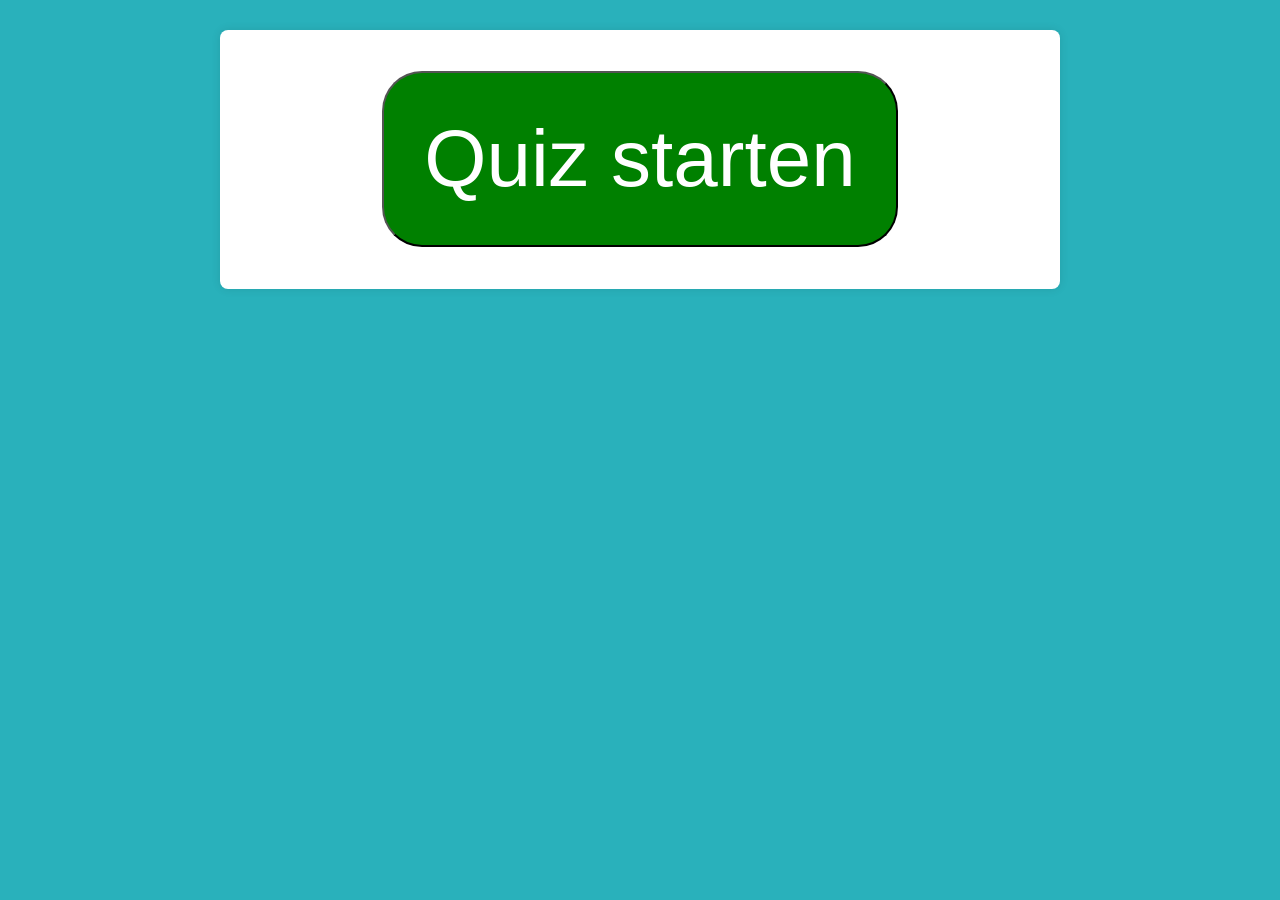
==== quiz.html @ 227996a5 "zustand 29.4." ====
<!DOCTYPE html>
<html lang="de">

<head>
    <meta charset="UTF-8">
    <meta name="viewport"
          content="width=device-width, initial-scale=1.0">
    <title>Quiz Seite</title>
    <link rel="stylesheet"
          href="quiz.css">
    <script src="quiz.js"
            type="module"></script>
</head>

<body>
    <div class="container">
        <h1>
            <button type="button"
                    id="start-button">Quiz starten</button>
        </h1>
    </div>
</body>

</html>
---- quiz.css ----
body {
    font-family: Arial, sans-serif;
    background-color: #29b1bb;
    margin: 0;
    padding: 0;
}

.container {
    max-width: 800px;
    margin: 30px auto;
    padding: 20px;
    background-color: white;
    border-radius: 8px;
    box-shadow: 0 0 10px rgba(0, 0, 0, 0.1);
}

h1 {
    text-align: center;
    color: #333;
}

#start-button {
    font-size: 5rem;

    background-color: green;
    color: white;
    padding: 0.5em;
    border-radius: 0.5em;
}
#start-button:hover {
    background-color: #45a049;
}
#start-button:active {
    background-color: #3e8e41;
}
.quiz-item {
    margin-bottom: 20px;
}

.quiz-item h2 {
    color: #444;
    font-size: 1.2rem;
}

label {
    display: block;
    margin: 5px 0;
}

.submit-btn {
    display: block;
    margin: 20px auto;
    padding: 10px 20px;
    background-color: #4caf50;
    color: white;
    border: none;
    border-radius: 5px;
    cursor: pointer;
    transition: background-color 0.3s;
}

.submit-btn:hover {
    background-color: #45a049;
}
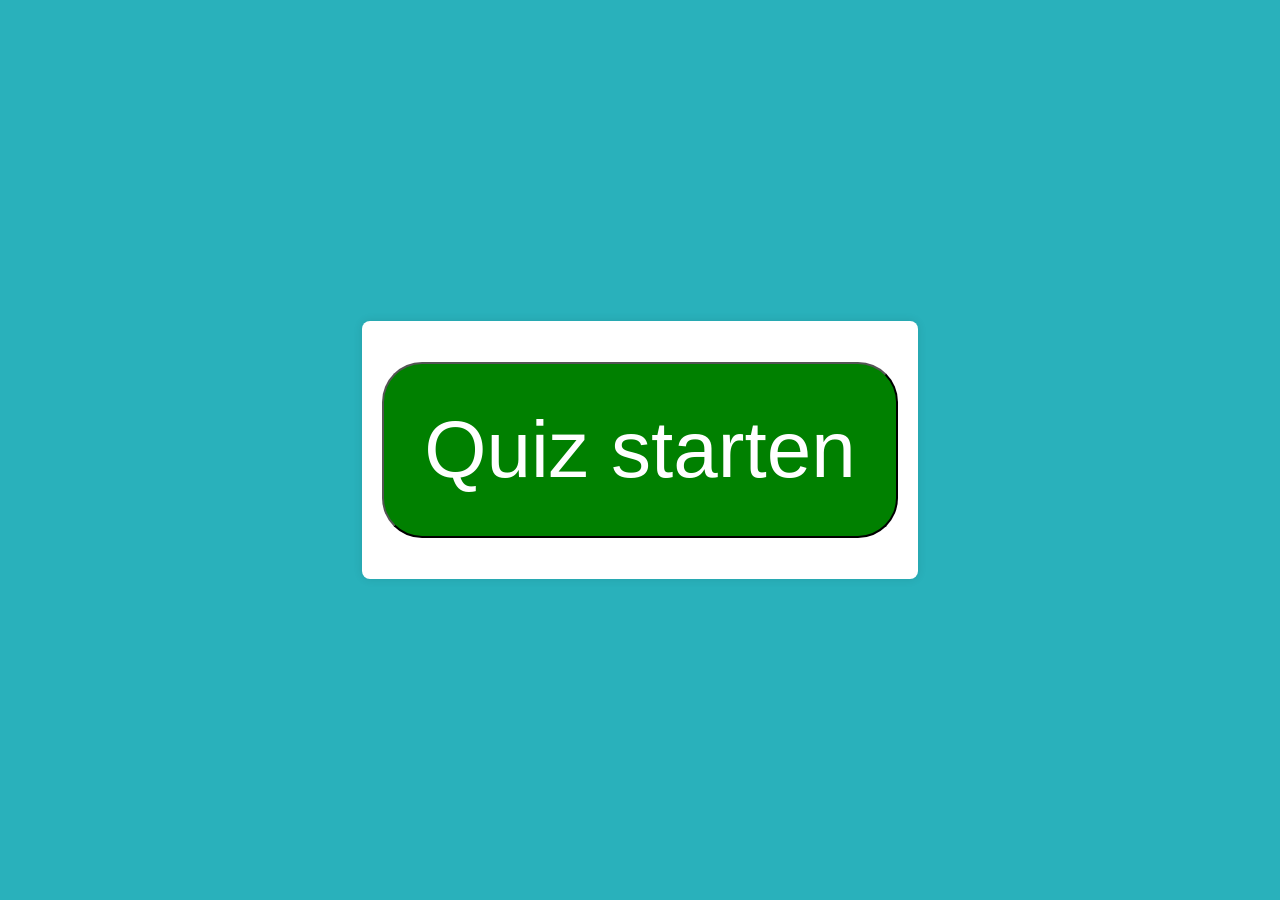
==== commit e319b11b: "Grundstruktur des Quizes" ====
--- a/quiz.html
+++ b/quiz.html
@@ -1,24 +1,37 @@
 <!DOCTYPE html>
 <html lang="de">
-
 <head>
-    <meta charset="UTF-8">
-    <meta name="viewport"
-          content="width=device-width, initial-scale=1.0">
+    <meta charset="UTF-8" />
+    <meta name="viewport" content="width=device-width, initial-scale=1.0"/>
     <title>Quiz Seite</title>
-    <link rel="stylesheet"
-          href="quiz.css">
-    <script src="quiz.js"
-            type="module"></script>
+    <link rel="stylesheet" href="quiz.css" />
+    <script src="quiz.js" type="module" defer></script>
 </head>
-
 <body>
     <div class="container">
         <h1>
-            <button type="button"
-                    id="start-button">Quiz starten</button>
+            <button type="button" id="start-button">Quiz starten</button>
         </h1>
+
+        <div id="question-container" class="hidden">
+            <div id="header">
+
+                <div>
+                    <span id="question-number">1/14</span>    
+                </div>
+
+                <div>
+                    <span id="timer">00:00</span>
+                </div>
+
+            </div>
+            <h2 id="question"></h2>
+            <ul id="options"></ul>
+        </div>
+
+        <div id="weiter-container">
+            <button id="weiter-btn" class="hidden">Nächste Frage</button>
+        </div>
     </div>
 </body>
-
-</html>+</html>
--- a/quiz.css
+++ b/quiz.css
@@ -1,31 +1,30 @@
-body {
-    font-family: Arial, sans-serif;
-    background-color: #29b1bb;
+body, html {
+    height: 100%;
     margin: 0;
     padding: 0;
+    background-color: #29b1bb;
+    font-family: Arial, sans-serif;
+    display: flex;
+    justify-content: center;
+    align-items: center;
 }
 
 .container {
     max-width: 800px;
-    margin: 30px auto;
     padding: 20px;
     background-color: white;
     border-radius: 8px;
     box-shadow: 0 0 10px rgba(0, 0, 0, 0.1);
-}
-
-h1 {
     text-align: center;
-    color: #333;
 }
 
 #start-button {
     font-size: 5rem;
-
     background-color: green;
     color: white;
     padding: 0.5em;
     border-radius: 0.5em;
+    cursor: pointer;
 }
 #start-button:hover {
     background-color: #45a049;
@@ -33,32 +32,42 @@
 #start-button:active {
     background-color: #3e8e41;
 }
-.quiz-item {
-    margin-bottom: 20px;
-}
 
-.quiz-item h2 {
-    color: #444;
-    font-size: 1.2rem;
-}
-
-label {
-    display: block;
-    margin: 5px 0;
-}
-
-.submit-btn {
-    display: block;
-    margin: 20px auto;
+#weiter-btn {
+    margin-top: 20px;
     padding: 10px 20px;
     background-color: #4caf50;
     color: white;
     border: none;
     border-radius: 5px;
     cursor: pointer;
-    transition: background-color 0.3s;
+}
+#weiter-btn:hover {
+    background-color: #45a049;
 }
 
-.submit-btn:hover {
-    background-color: #45a049;
+ul {
+    list-style: none;
+    padding: 0;
 }
+
+li {
+    padding: 10px;
+    background-color: #f0f0f0;
+    margin: 5px 0;
+    border-radius: 5px;
+}
+
+.hidden {
+    display: none;
+}
+
+#header {
+    display: flex;
+    font-size: 2rem;
+    margin-bottom: 20px;
+    background-color: rgb(0, 0, 0);
+    color: white;
+    justify-content: space-around;
+    border-radius: 3px;
+}
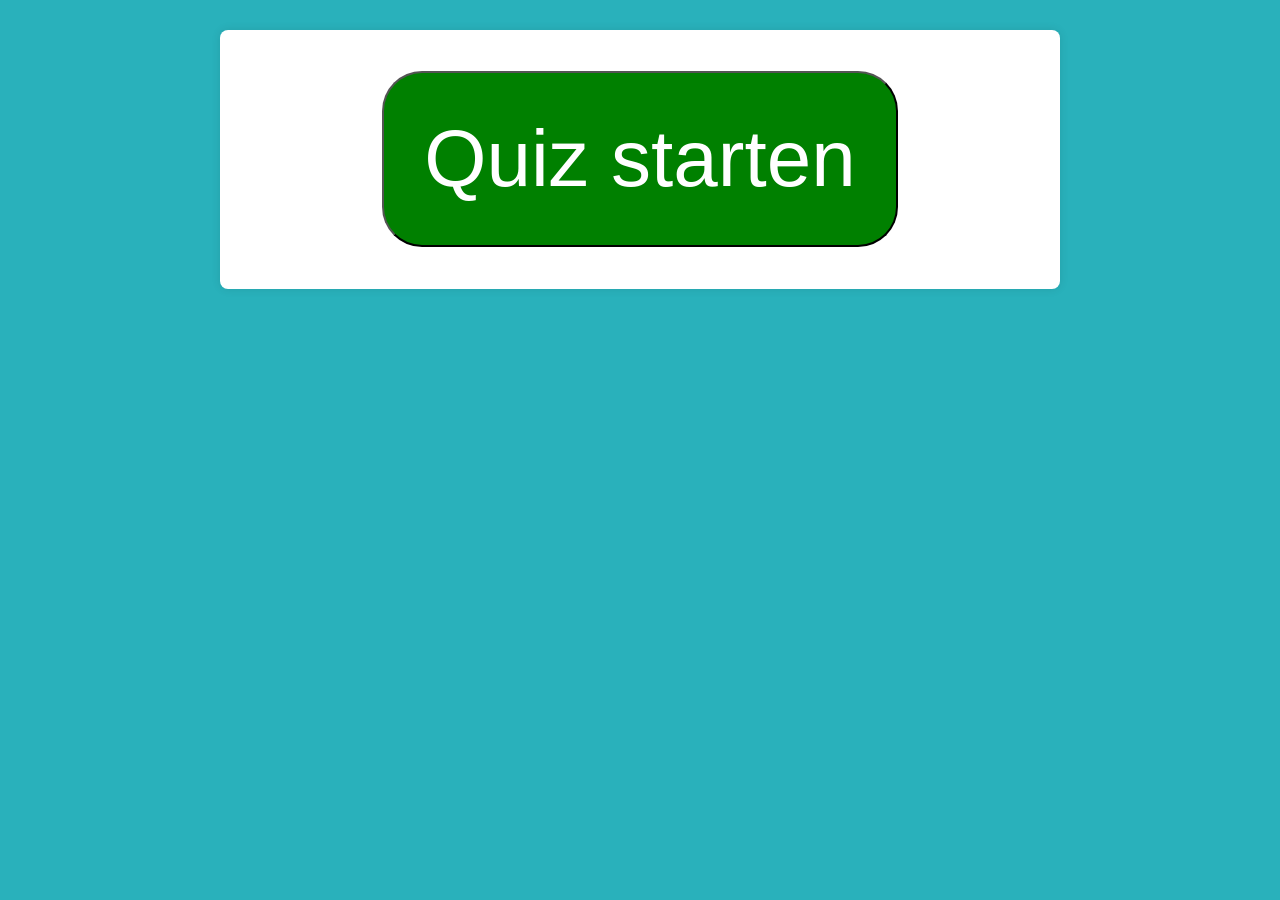
==== commit 4d89c806: "weiter button" ====
--- a/quiz.html
+++ b/quiz.html
@@ -1,37 +1,29 @@
 <!DOCTYPE html>
 <html lang="de">
+
 <head>
-    <meta charset="UTF-8" />
-    <meta name="viewport" content="width=device-width, initial-scale=1.0"/>
+    <meta charset="UTF-8">
+    <meta name="viewport"
+          content="width=device-width, initial-scale=1.0">
     <title>Quiz Seite</title>
-    <link rel="stylesheet" href="quiz.css" />
-    <script src="quiz.js" type="module" defer></script>
+    <link rel="stylesheet" href="quiz.css">
+    <script src="quiz.js" type="module"></script>
 </head>
+
 <body>
     <div class="container">
         <h1>
-            <button type="button" id="start-button">Quiz starten</button>
+            <button type="button"
+                    id="start-button">Quiz starten</button>
         </h1>
-
-        <div id="question-container" class="hidden">
-            <div id="header">
-
-                <div>
-                    <span id="question-number">1/14</span>    
-                </div>
-
-                <div>
-                    <span id="timer">00:00</span>
-                </div>
-
-            </div>
+        <div id="question-container" class="hidden">      
             <h2 id="question"></h2>
             <ul id="options"></ul>
         </div>
-
         <div id="weiter-container">
             <button id="weiter-btn" class="hidden">Nächste Frage</button>
         </div>
     </div>
 </body>
-</html>
+
+</html>
--- a/quiz.css
+++ b/quiz.css
@@ -1,30 +1,31 @@
-body, html {
-    height: 100%;
+body {
+    font-family: Arial, sans-serif;
+    background-color: #29b1bb;
     margin: 0;
     padding: 0;
-    background-color: #29b1bb;
-    font-family: Arial, sans-serif;
-    display: flex;
-    justify-content: center;
-    align-items: center;
 }
 
 .container {
     max-width: 800px;
+    margin: 30px auto;
     padding: 20px;
     background-color: white;
     border-radius: 8px;
     box-shadow: 0 0 10px rgba(0, 0, 0, 0.1);
+}
+
+h1 {
     text-align: center;
+    color: #333;
 }
 
 #start-button {
     font-size: 5rem;
+
     background-color: green;
     color: white;
     padding: 0.5em;
     border-radius: 0.5em;
-    cursor: pointer;
 }
 #start-button:hover {
     background-color: #45a049;
@@ -32,42 +33,36 @@
 #start-button:active {
     background-color: #3e8e41;
 }
+.quiz-item {
+    margin-bottom: 20px;
+}
 
-#weiter-btn {
-    margin-top: 20px;
+.quiz-item h2 {
+    color: #444;
+    font-size: 1.2rem;
+}
+
+label {
+    display: block;
+    margin: 5px 0;
+}
+
+.submit-btn {
+    display: block;
+    margin: 20px auto;
     padding: 10px 20px;
     background-color: #4caf50;
     color: white;
     border: none;
     border-radius: 5px;
     cursor: pointer;
-}
-#weiter-btn:hover {
-    background-color: #45a049;
+    transition: background-color 0.3s;
 }
 
-ul {
-    list-style: none;
-    padding: 0;
-}
-
-li {
-    padding: 10px;
-    background-color: #f0f0f0;
-    margin: 5px 0;
-    border-radius: 5px;
+.submit-btn:hover {
+    background-color: #45a049;
 }
 
 .hidden {
     display: none;
-}
-
-#header {
-    display: flex;
-    font-size: 2rem;
-    margin-bottom: 20px;
-    background-color: rgb(0, 0, 0);
-    color: white;
-    justify-content: space-around;
-    border-radius: 3px;
 }
